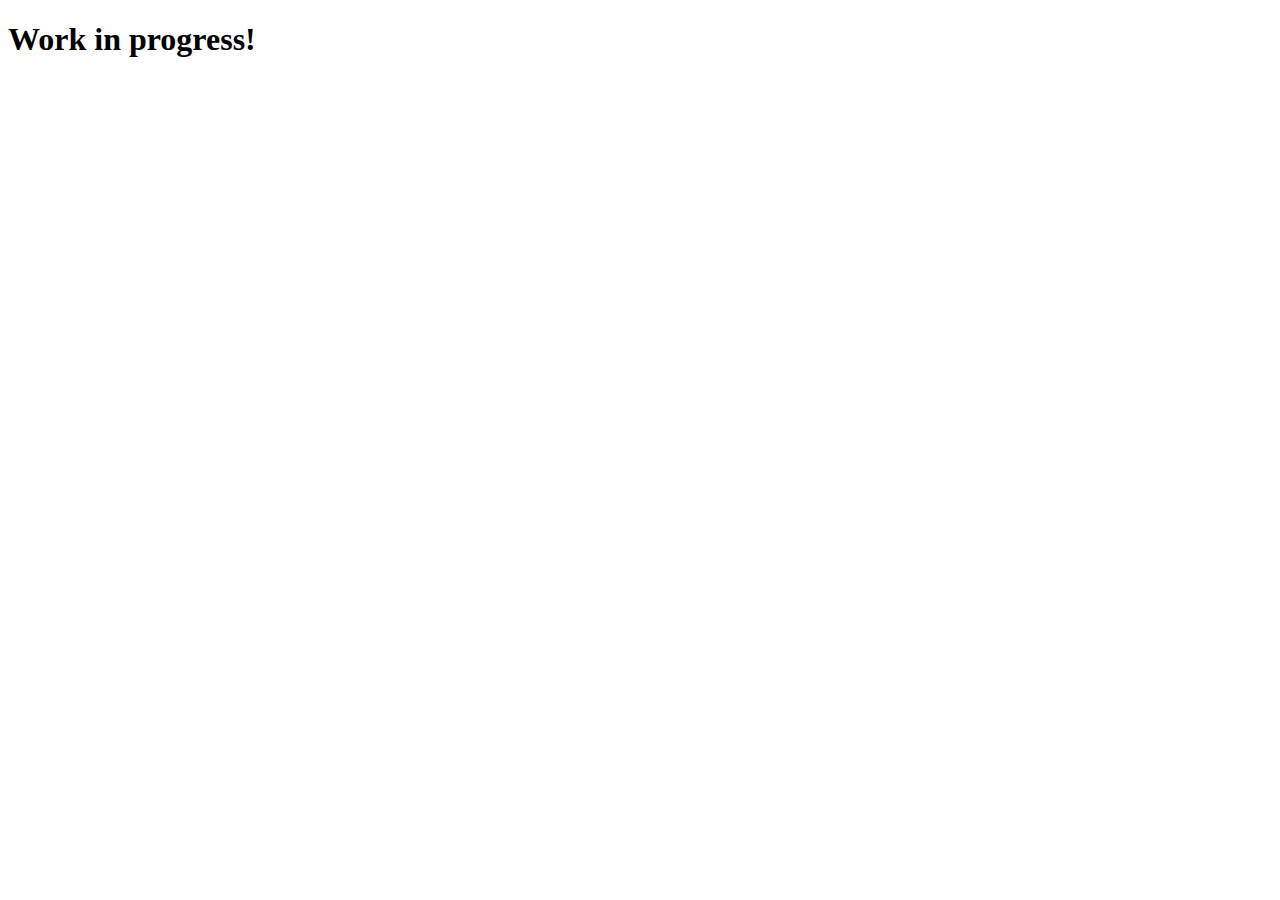
==== general.html @ 076dd3d5 "Add files via upload" ====
<!DOCTYPE html>
<html lang="en">
<head>
    <meta charset="UTF-8">
    <meta name="viewport" content="width=device-width, initial-scale=1.0">
    <title>JustForFun | General</title>
    <link rel="stylesheet" href="general.css">
</head>
<body>
    <h1>Work in progress!</h1>
</body>
</html>
---- general.css ----
.h2{
    text-align: center;
}
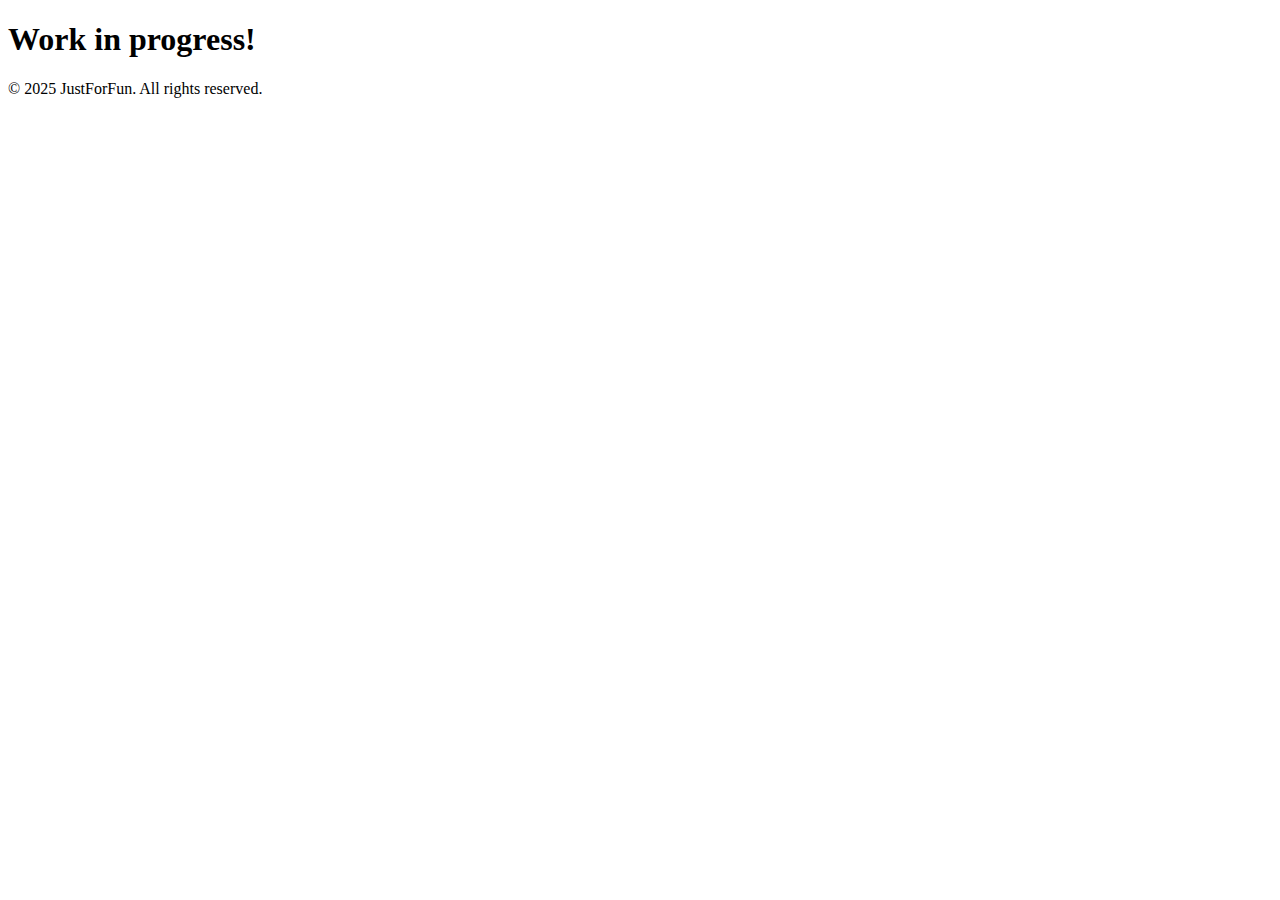
==== commit e73825c7: "Update general.html" ====
--- a/general.html
+++ b/general.html
@@ -8,5 +8,6 @@
 </head>
 <body>
     <h1>Work in progress!</h1>
+    <footer class="copy1">&copy; 2025 JustForFun. All rights reserved.</footer>
 </body>
-</html>+</html>
